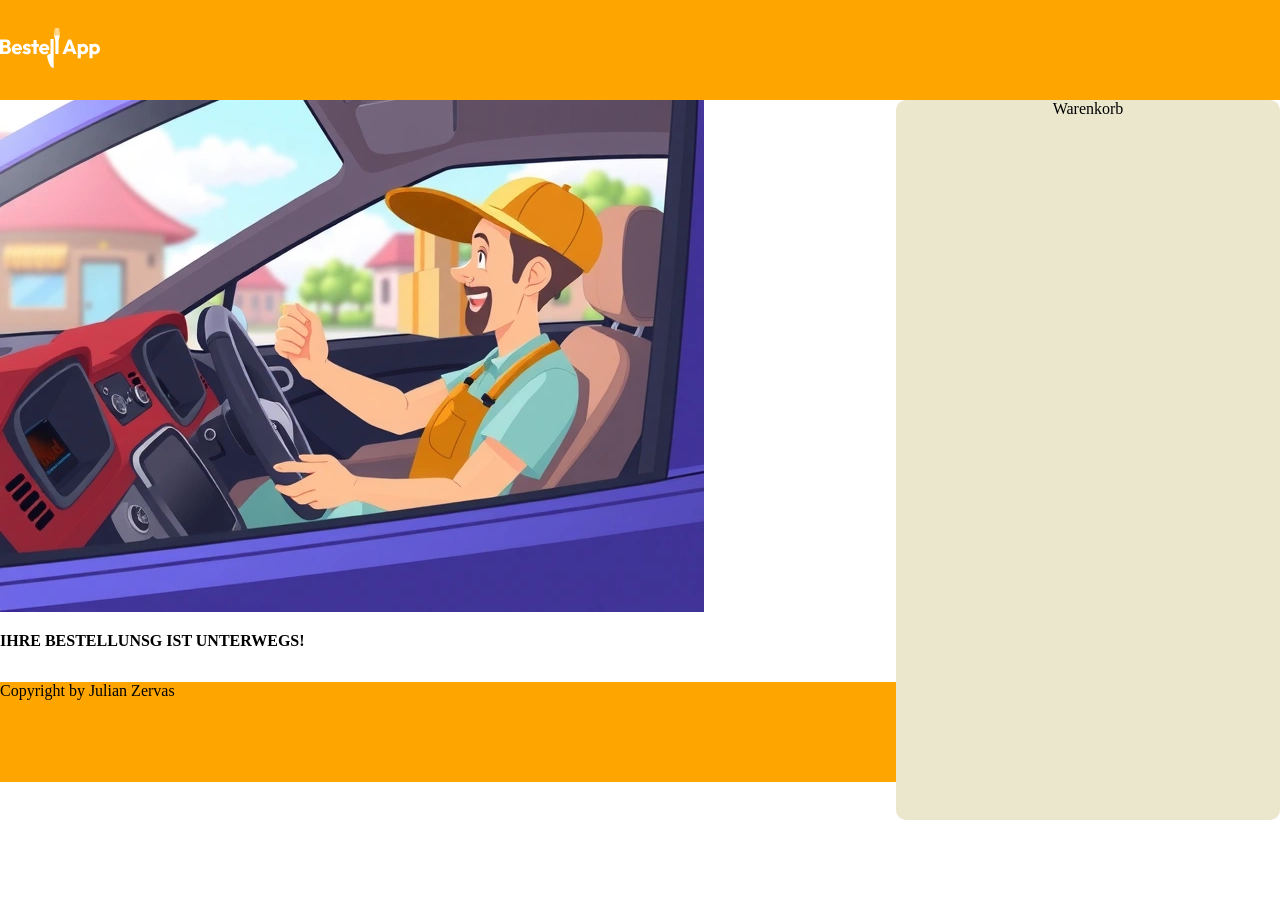
==== index2.html @ a8bf533c "add "food is on the way" menu to section, create addtoBasket function" ====
<!doctype html>
<html lang="de">
  <head>
    <meta charset="UTF-8" />
    <meta name="viewport" content="width=device-width, initial-scale=1.0" />
    <link rel="stylesheet" href="style.css" />
    <link rel="stylesheet" href="standart.css" />
    <title>Bestellung unterwegs!</title>
  </head>
  <body onload="(createHeader(), createContent2(), createFooter())">
    <header id="header"></header>

    <div class="overall">
      <div id="content2"></div>
      <div id="basket">Warenkorb</div>
    </div>

    <footer id="footer"><p></p></footer>

    <script src="template.js"></script>
    <script src="script.js"></script>
  </body>
</html>
---- style.css ----
.border {
  border: black;
  border-style: groove;
  border-radius: 10px;
}
.border img {
  object-fit: cover;
  width: 70%;
  height: 250px;
}
.overall {
  display: flex;
}

#basket {
  position: fixed;
  right: 0;
  width: 30%;
  text-align: center;
  background-color: rgb(234, 231, 205);
  height: 80%;
  border-radius: 10px;
}
.openclose {
  background-color: aliceblue;
  width: 10px;
  height: 5px;
}
#openmenu {
  display: none;
}
.gap {
  gap: 2px;
}
.basket_font {
  display: flex;
  flex-direction: column;
  text-align: start;
}
---- standart.css ----
body {
  margin: 0;
  box-sizing: border-box;
}
h1 {
  font-size: 20px;
}
a {
  text-decoration: none;
}
header {
  display: flex;
  flex-direction: row;
  align-items: center;
  justify-content: space-between;
  gap: 20px;
  width: 100%;
  height: 100px;
  background-color: orange;
}
nav {
  display: flex;
  gap: 20px;
  justify-content: center;
  height: auto;
  background-color: beige;
}
header img {
  width: 100px;
  height: auto;
}
footer {
  width: 100%;
  height: 100px;
  background-color: orange;
}
footer img {
  width: 100px;
  height: auto;
}
button {
  width: 24px;
  height: 24px;
  background-color: rgb(255, 162, 0);
  object-fit: cover;
  border-radius: 8px;
}
button:hover {
  background-color: rgb(173, 146, 96);
}
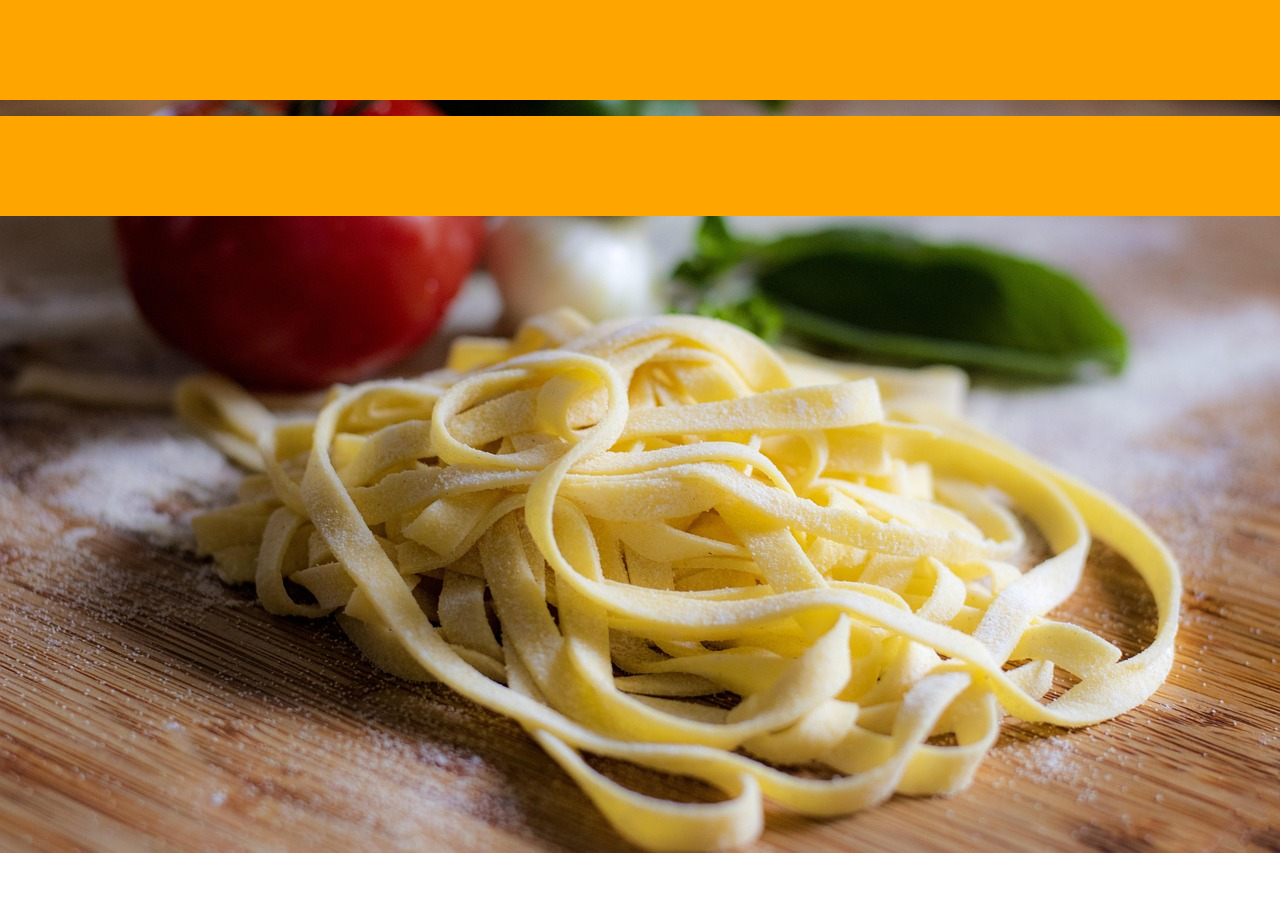
==== commit 854d61c1: "summarize functions with indexFood an add dishes to basket" ====
--- a/index2.html
+++ b/index2.html
@@ -12,7 +12,6 @@
 
     <div class="overall">
       <div id="content2"></div>
-      <div id="basket">Warenkorb</div>
     </div>
 
     <footer id="footer"><p></p></footer>
--- a/style.css
+++ b/style.css
@@ -1,23 +1,43 @@
 .border {
+  margin: 16px;
+  display: flex;
+  flex-direction: column;
+  color: white;
   border: black;
   border-style: groove;
   border-radius: 10px;
+  background-color: rgb(62, 61, 61);
 }
 .border img {
   object-fit: cover;
-  width: 70%;
+  width: 80%;
   height: 250px;
+  border-radius: 10px;
 }
 .overall {
   display: flex;
+}
+.none {
+  display: none;
+}
+.overbasket {
+  position: fixed;
+  right: 0;
+  top: 200px;
+  width: 40%;
+  text-align: center;
+  background-color: rgb(146, 146, 140);
+  height: 80%;
+  border-radius: 10px;
 }
 
 #basket {
   position: fixed;
   right: 0;
+  top: 200px;
   width: 30%;
   text-align: center;
-  background-color: rgb(234, 231, 205);
+  background-color: rgb(146, 146, 140);
   height: 80%;
   border-radius: 10px;
 }
--- a/standart.css
+++ b/standart.css
@@ -1,12 +1,19 @@
 body {
   margin: 0;
   box-sizing: border-box;
+  background-image: url(assets/images/fresh-pasta.jpg);
+  background-size: cover;
+  background-repeat: no-repeat;
 }
 h1 {
-  font-size: 20px;
+  font-size: 30px;
 }
 a {
   text-decoration: none;
+  color: white !important;
+}
+a:hover {
+  color: orange !important;
 }
 header {
   display: flex;
@@ -19,12 +26,26 @@
   background-color: orange;
 }
 nav {
+  color: white;
   display: flex;
+  flex-direction: column;
+  align-items: center;
+  justify-content: center;
   gap: 20px;
   justify-content: center;
   height: auto;
-  background-color: beige;
+  background-color: rgb(62, 61, 61);
 }
+#nav {
+  display: flex;
+  flex-direction: row;
+  gap: 20px;
+}
+nav img {
+  border-radius: 400px;
+  width: 30%;
+}
+
 header img {
   width: 100px;
   height: auto;
@@ -38,6 +59,9 @@
   width: 100px;
   height: auto;
 }
+#content {
+  width: 70%;
+}
 button {
   width: 24px;
   height: 24px;
